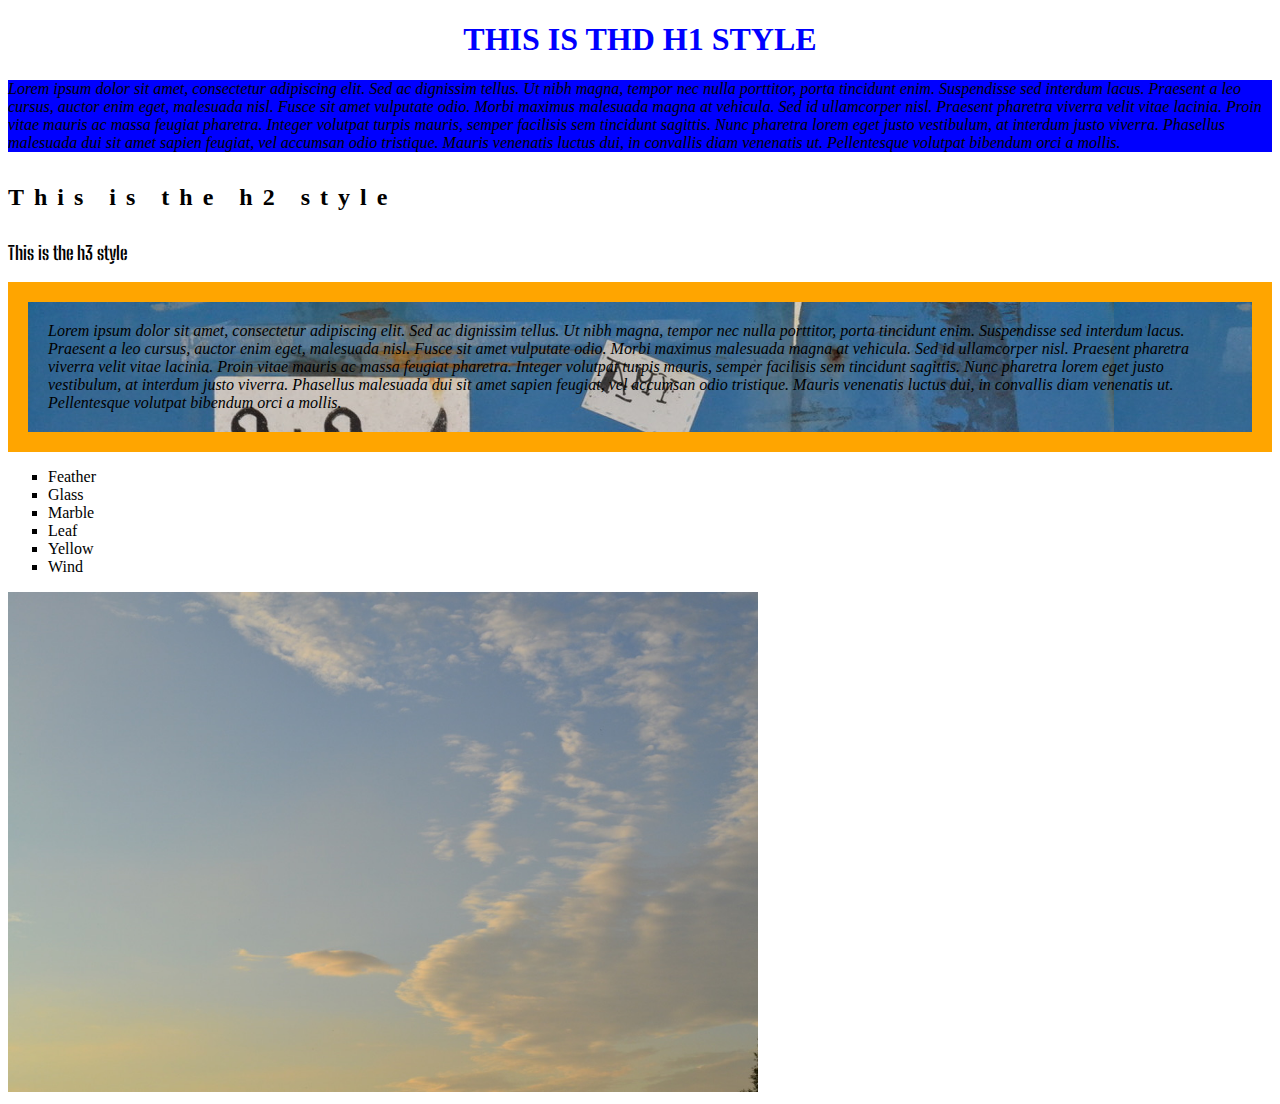
==== work on milestones-html/basic-css.html @ 0b551acd "Add files via upload" ====
<!DOCTYPE html>
<html lang="en">
<head>
  <meta charset="UTF-8">
  <meta http-equiv="X-UA-Compatible" content="IE=edge">
  <meta name="viewport" content="width=>, initial-scale=1.0">
  <link rel="preconnect" href="https://fonts.googleapis.com">
  <link rel="preconnect" href="https://fonts.gstatic.com" crossorigin>
  <link href="https://fonts.googleapis.com/css2?family=Big+Shoulders+Stencil+Display:wght@300&display=swap" rel="stylesheet">
  <title>Document</title>
</head>
<body>
  <h1>This is thd h1 style</h1>
  <p>
   Lorem ipsum dolor sit amet, consectetur adipiscing elit. Sed ac dignissim tellus. Ut nibh magna, tempor nec nulla porttitor, porta tincidunt enim. Suspendisse sed interdum lacus. Praesent a leo cursus, auctor enim eget, malesuada nisl. Fusce sit amet vulputate odio. Morbi maximus malesuada magna at vehicula. Sed id ullamcorper nisl. Praesent pharetra viverra velit vitae lacinia. Proin vitae mauris ac massa feugiat pharetra. Integer volutpat turpis mauris, semper facilisis sem tincidunt sagittis. Nunc pharetra lorem eget justo vestibulum, at interdum justo viverra. Phasellus malesuada dui sit amet sapien feugiat, vel accumsan odio tristique. Mauris venenatis luctus dui, in convallis diam venenatis ut. Pellentesque volutpat bibendum orci a mollis.
  </p>

  <h2>This is the h2 style</h2>

  <h3>This is the h3 style</h3>

       <p class="background">
        Lorem ipsum dolor sit amet, consectetur adipiscing elit. Sed ac dignissim tellus. Ut nibh magna, tempor nec nulla porttitor, porta tincidunt enim. Suspendisse sed interdum lacus. Praesent a leo cursus, auctor enim eget, malesuada nisl. Fusce sit amet vulputate odio. Morbi maximus malesuada magna at vehicula. Sed id ullamcorper nisl. Praesent pharetra viverra velit vitae lacinia. Proin vitae mauris ac massa feugiat pharetra. Integer volutpat turpis mauris, semper facilisis sem tincidunt sagittis. Nunc pharetra lorem eget justo vestibulum, at interdum justo viverra. Phasellus malesuada dui sit amet sapien feugiat, vel accumsan odio tristique. Mauris venenatis luctus dui, in convallis diam venenatis ut. Pellentesque volutpat bibendum orci a mollis.
       </p>
<ul>
  <li>Feather</li>
  <li>Glass</li>
  <li>Marble</li>
  <li>Leaf</li>
  <li>Yellow</li>
  <li>Wind</li>
</ul>

<img src="Cloud.jpeg"></img>

  <!--with the <style> tag you can embed css into your html and change the style-->
  <style>
   h1 {color: blue; text-align: center; text-transform: uppercase /*this will control if the text is all lowercase or uppercaasr*/;}
   h2 {line-height: 50px /*this will control the distance between the lines of text*/; letter-spacing: 10px; font-family: 'Times New Roman', Times, serif;}
   h3 {font-family: 'Big Shoulders Stencil Display', cursive /*this is a font famly from google fonts. select a style and then copy the html link and insert it above the head, then copy hte css link and insert it in the css*/;}
   p {font-style: italic; font-weight: 200; background-color: blue;}
   .background {border: 20px solid; border-color: orange; background-image: url("backgroundImage.jpeg"); margin: auto; padding: 20px /*added a nice border between text and the background*/;
   } /* it is important to add solid for the border to be visible on the website*/
   li {list-style-type: square;} /*this sets the look of the list*/
   img{height: 500px; width:750px;}/*keep the ratio of the picture when changing the size otherwise it will look squished*/
  </style>
</body>
</html>
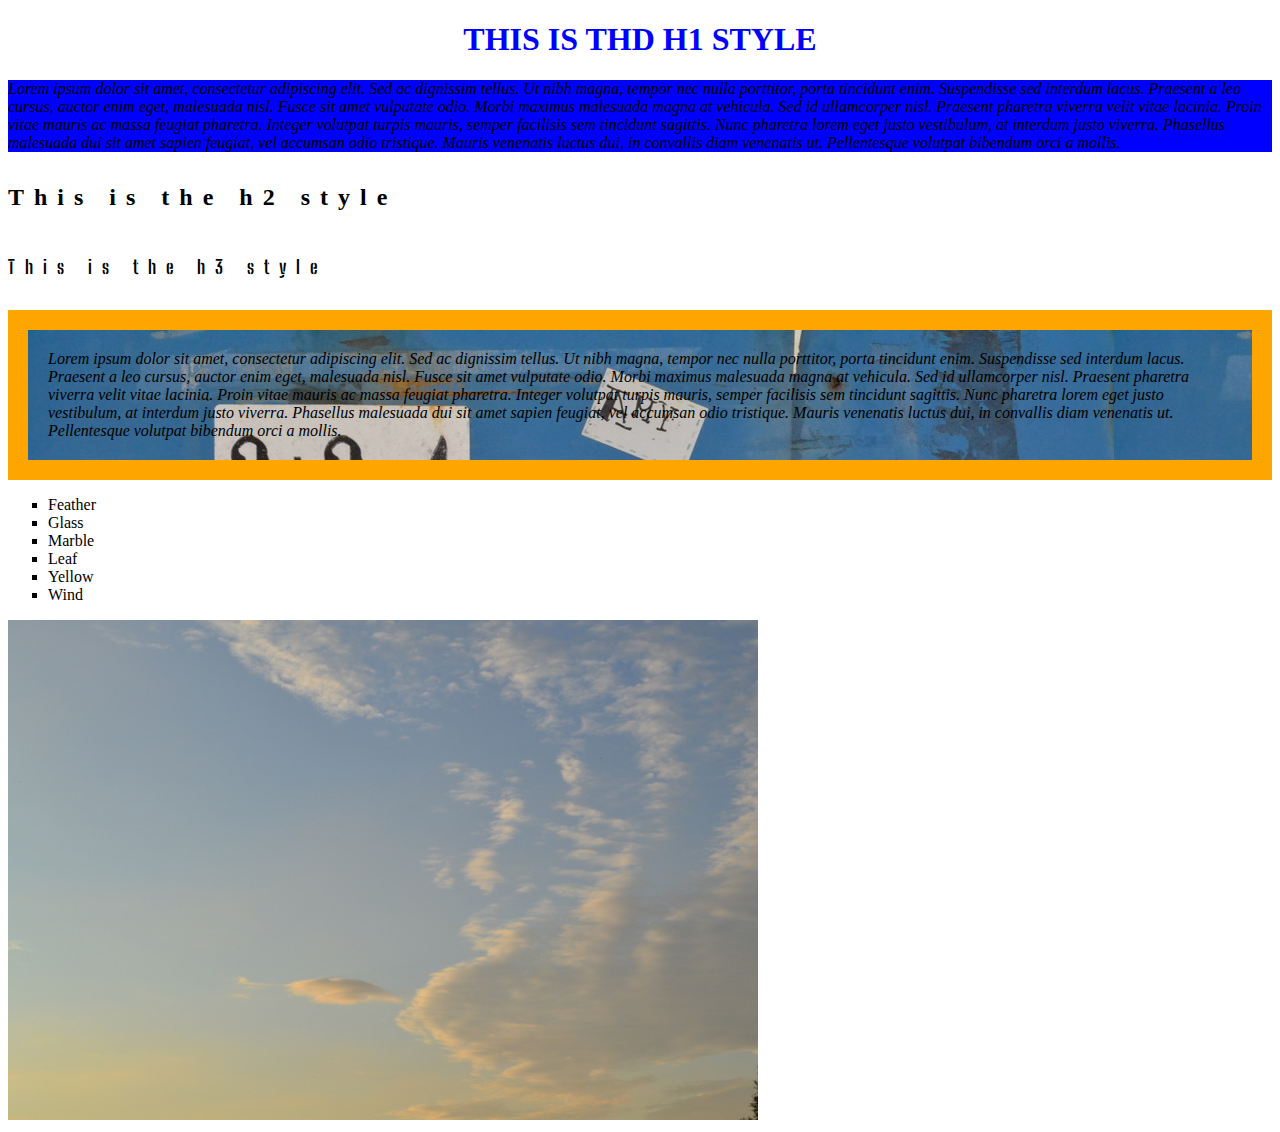
==== commit 11a6d590: "Add files via upload" ====
--- a/work on milestones-html/basic-css.html
+++ b/work on milestones-html/basic-css.html
@@ -15,9 +15,12 @@
    Lorem ipsum dolor sit amet, consectetur adipiscing elit. Sed ac dignissim tellus. Ut nibh magna, tempor nec nulla porttitor, porta tincidunt enim. Suspendisse sed interdum lacus. Praesent a leo cursus, auctor enim eget, malesuada nisl. Fusce sit amet vulputate odio. Morbi maximus malesuada magna at vehicula. Sed id ullamcorper nisl. Praesent pharetra viverra velit vitae lacinia. Proin vitae mauris ac massa feugiat pharetra. Integer volutpat turpis mauris, semper facilisis sem tincidunt sagittis. Nunc pharetra lorem eget justo vestibulum, at interdum justo viverra. Phasellus malesuada dui sit amet sapien feugiat, vel accumsan odio tristique. Mauris venenatis luctus dui, in convallis diam venenatis ut. Pellentesque volutpat bibendum orci a mollis.
   </p>
 
-  <h2>This is the h2 style</h2>
+  <div class="description">
+    <h2>This is the h2 style</h2>
+    <h3 id="h3">This is the h3 style</h3>
+  </div>
 
-  <h3>This is the h3 style</h3>
+
 
        <p class="background">
         Lorem ipsum dolor sit amet, consectetur adipiscing elit. Sed ac dignissim tellus. Ut nibh magna, tempor nec nulla porttitor, porta tincidunt enim. Suspendisse sed interdum lacus. Praesent a leo cursus, auctor enim eget, malesuada nisl. Fusce sit amet vulputate odio. Morbi maximus malesuada magna at vehicula. Sed id ullamcorper nisl. Praesent pharetra viverra velit vitae lacinia. Proin vitae mauris ac massa feugiat pharetra. Integer volutpat turpis mauris, semper facilisis sem tincidunt sagittis. Nunc pharetra lorem eget justo vestibulum, at interdum justo viverra. Phasellus malesuada dui sit amet sapien feugiat, vel accumsan odio tristique. Mauris venenatis luctus dui, in convallis diam venenatis ut. Pellentesque volutpat bibendum orci a mollis.
@@ -35,9 +38,18 @@
 
   <!--with the <style> tag you can embed css into your html and change the style-->
   <style>
+
+  .description{ /*by using a dot you can select a class. each tag within the class will be styled*/
+    line-height: 50px /*this will control the distance between the lines of text*/; letter-spacing: 10px; font-family: 'Times New Roman', Times, serif;
+  }
+
+  #h3{/*the asterix lets you get an element by "id" each id is unique*/
+    font-family: 'Big Shoulders Stencil Display', cursive /*this is a font famly from google fonts. select a style and then copy the html link and insert it above the head, then copy hte css link and insert it in the css*/;
+  }
+
    h1 {color: blue; text-align: center; text-transform: uppercase /*this will control if the text is all lowercase or uppercaasr*/;}
-   h2 {line-height: 50px /*this will control the distance between the lines of text*/; letter-spacing: 10px; font-family: 'Times New Roman', Times, serif;}
-   h3 {font-family: 'Big Shoulders Stencil Display', cursive /*this is a font famly from google fonts. select a style and then copy the html link and insert it above the head, then copy hte css link and insert it in the css*/;}
+
+
    p {font-style: italic; font-weight: 200; background-color: blue;}
    .background {border: 20px solid; border-color: orange; background-image: url("backgroundImage.jpeg"); margin: auto; padding: 20px /*added a nice border between text and the background*/;
    } /* it is important to add solid for the border to be visible on the website*/
